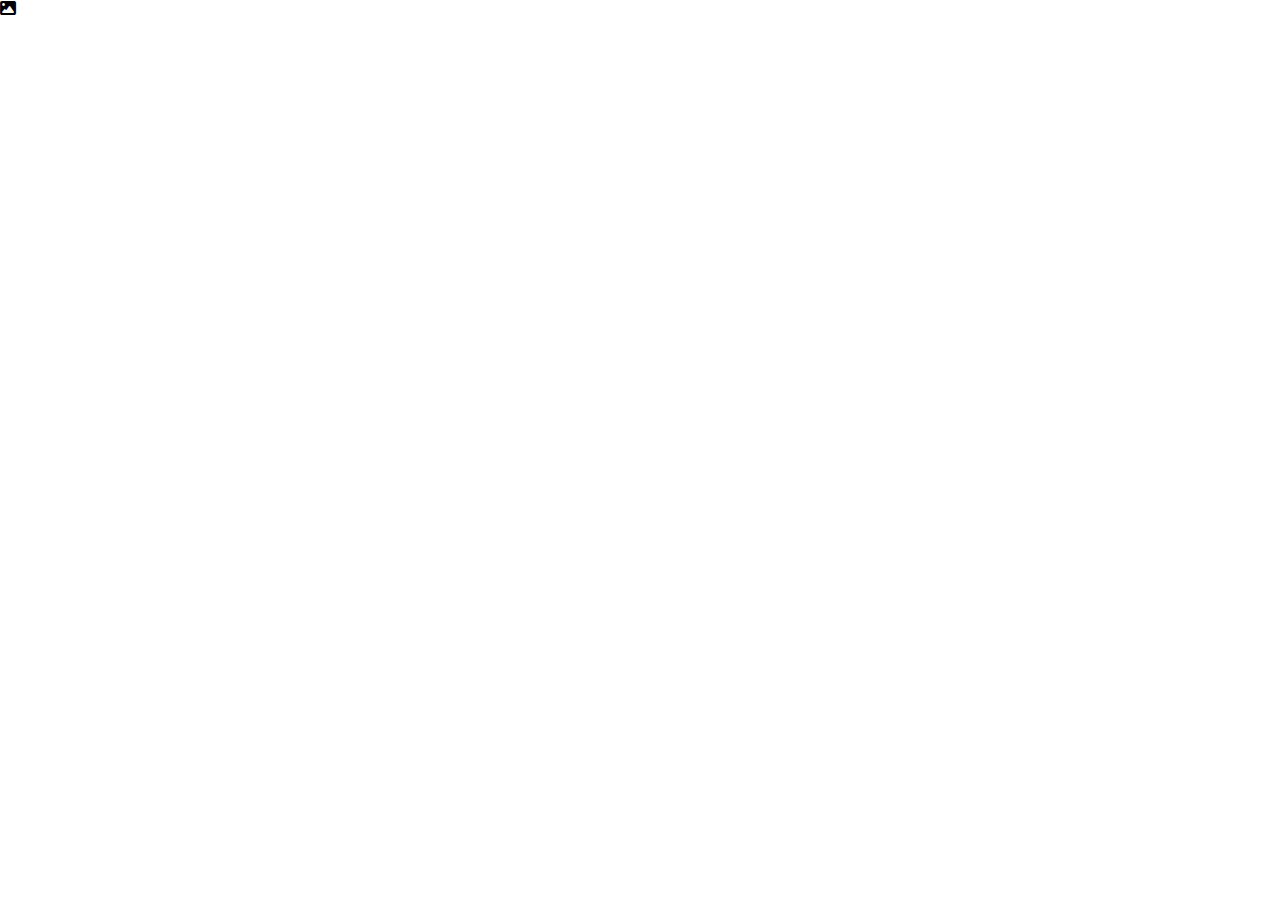
==== index.html @ 5cd4c7b9 "initial commit" ====
<!DOCTYPE html>
<html lang="en">

<head>
    <meta charset="UTF-8">
    <meta http-equiv="X-UA-Compatible" content="IE=edge">
    <meta name="viewport" content="width=device-width, initial-scale=10">
    <title>Template</title>
    <link rel="icon" type="img/png" href="https://www.google.com/s2/favicons?domain=jacinto.design">
    <link rel="stylesheet" href="https://cdnjs.cloudflare.com/ajax/libs/font-awesome/6.2.0/css/all.min.css">
    <link rel="stylesheet" href="style.css">

</head>

<body>
    <i class="fa-sharp fa-solid fa-image"></i>
    <!-- script -->
    <script src="script.js "></script>
</body>

</html>
---- style.css ----
html {
    box-sizing: border-box;
}

body {
    margin: 0;
    min-height: 100vh;
}
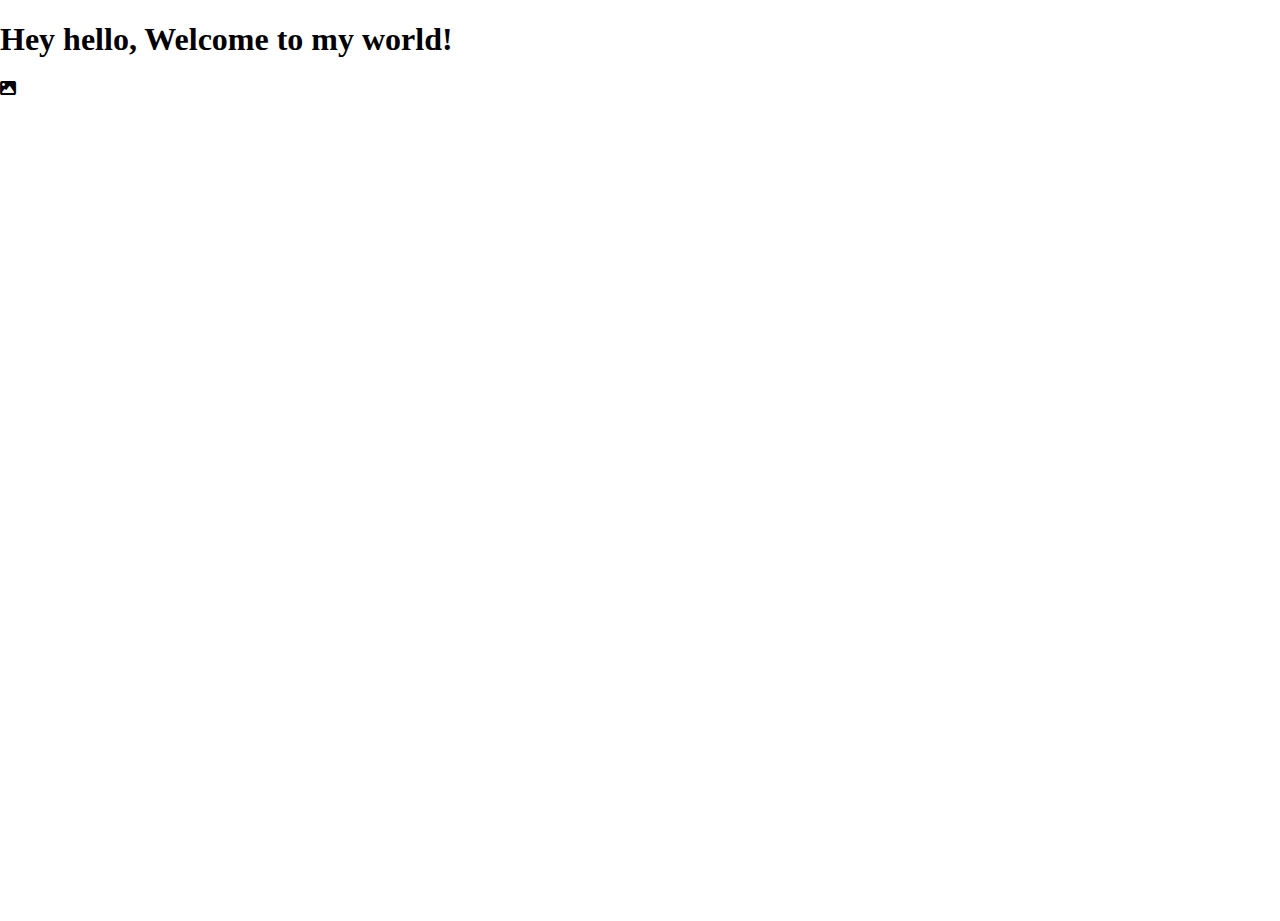
==== commit cdc4ae14: "hello world" ====
--- a/index.html
+++ b/index.html
@@ -13,6 +13,7 @@
 </head>
 
 <body>
+    <h1>Hey hello, Welcome to my world!</h1>
     <i class="fa-sharp fa-solid fa-image"></i>
     <!-- script -->
     <script src="script.js "></script>
